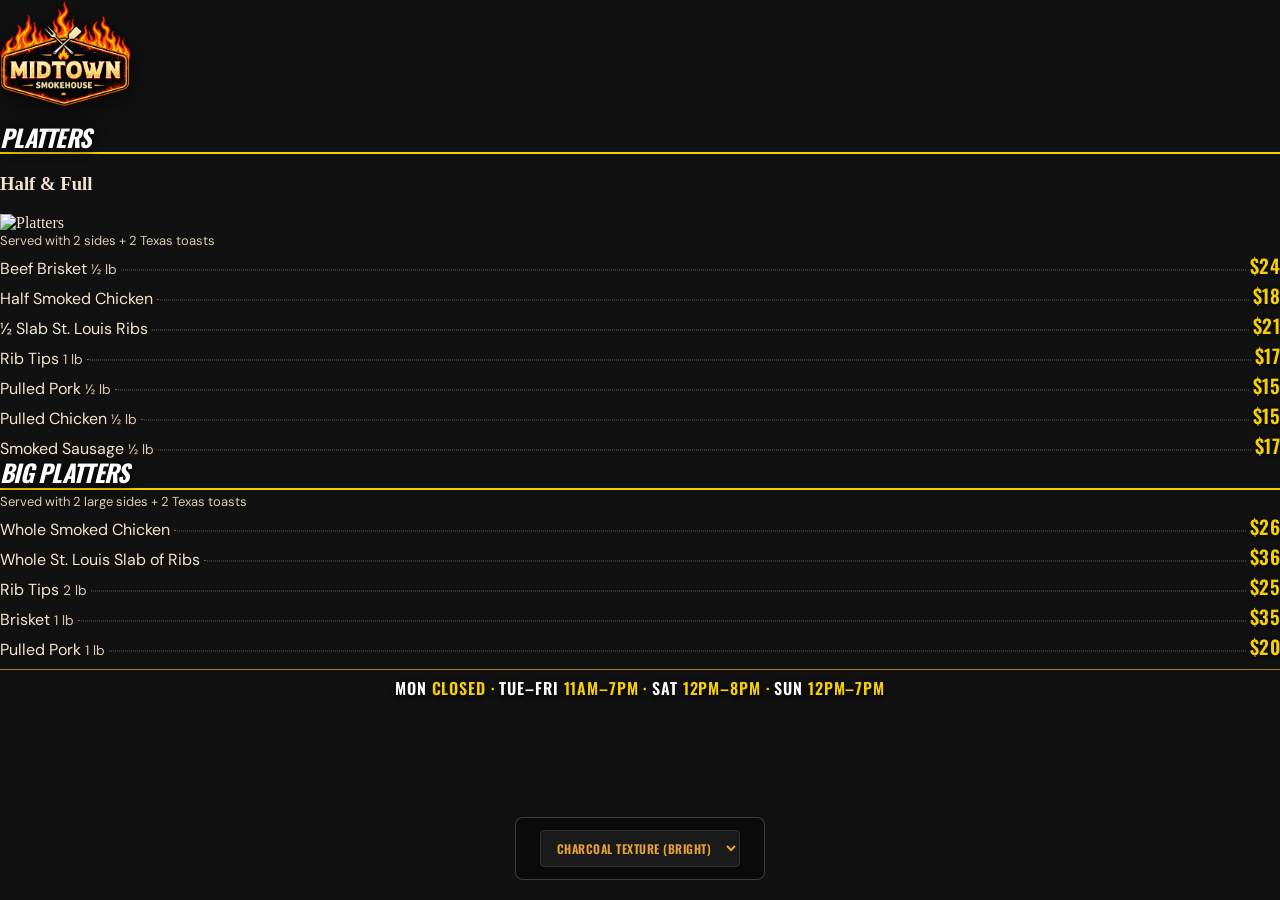
==== mts/handout/screen-01-platters.html @ ab4c274f "Initial commit – handout HTML + stylesheet, MkDocs, deployment scripts" ====
<!DOCTYPE html>
<html lang="en">
<head>
  <meta charset="utf-8">
  <title>Midtown Smokehouse TV Platters</title>
  <link rel="stylesheet" href="styles/menu.css">
  <style>@page { size: 1280px 720px; margin: 0; }html, body { width: 1280px; height: 720px; margin: 0; overflow: hidden; }</style>
</head>
<body class="screen-page background-charcoal">
  <div class="background-controls">
    <select class="bg-select" id="bgSelect">
      <option value="" disabled selected>Choose background...</option>
      <option value="charcoal">Charcoal</option>
      <option value="wood">Wood</option>
      <option value="dark">Dark</option>
      <option value="charcoal-texture">Charcoal Texture (bright)</option>
      <option value="brisket-hero">Brisket Hero</option>
      <option value="pulled-hero">Pulled Hero</option>
      <option value="ribs-hero">Ribs Hero</option>
      <option value="burntends-hero">Burnt Ends</option>
      <option value="flux-a">Flux A</option>
      <option value="flux-b">Flux B</option>
      <option value="v3-9090">V3 9090</option>
      <option value="v3-4242">V3 4242</option>
      <option value="ribstack">Ribstack</option>
      <option value="cubes-a">Cubes A</option>
      <option value="cubes-b">Cubes B</option>
    </select>
  </div>
<article class="screen" id="01-platters" style="--screen-photo: url('../assets/bg-platters.jpg')"><img class="logo logo-hero" src="assets/logo-lockup.png" alt="Midtown Smokehouse. LOW &amp; SLOW. DONE RIGHT."><div class="columns"><div class="col"><section class="section"><h2>Platters</h2><h3 class="subheader">Half &amp; Full</h3><img class="section-hero-image" src="assets/generated/platters-hero.png" alt="Platters"><p class="note">Served with 2 sides + 2 Texas toasts</p><div class="item"><span class="name">Beef Brisket <span class="portion">½ lb</span></span><span class="leaders"></span><span class="price">$24</span></div><div class="item"><span class="name">Half Smoked Chicken</span><span class="leaders"></span><span class="price">$18</span></div><div class="item"><span class="name">½ Slab St. Louis Ribs</span><span class="leaders"></span><span class="price">$21</span></div><div class="item"><span class="name">Rib Tips <span class="portion">1 lb</span></span><span class="leaders"></span><span class="price">$17</span></div><div class="item"><span class="name">Pulled Pork <span class="portion">½ lb</span></span><span class="leaders"></span><span class="price">$15</span></div><div class="item"><span class="name">Pulled Chicken <span class="portion">½ lb</span></span><span class="leaders"></span><span class="price">$15</span></div><div class="item"><span class="name">Smoked Sausage <span class="portion">½ lb</span></span><span class="leaders"></span><span class="price">$17</span></div></section></div><div class="col"><section class="section"><h2>Big Platters</h2><p class="note">Served with 2 large sides + 2 Texas toasts</p><div class="item"><span class="name">Whole Smoked Chicken</span><span class="leaders"></span><span class="price">$26</span></div><div class="item"><span class="name">Whole St. Louis Slab of Ribs</span><span class="leaders"></span><span class="price">$36</span></div><div class="item"><span class="name">Rib Tips <span class="portion">2 lb</span></span><span class="leaders"></span><span class="price">$25</span></div><div class="item"><span class="name">Brisket <span class="portion">1 lb</span></span><span class="leaders"></span><span class="price">$35</span></div><div class="item"><span class="name">Pulled Pork <span class="portion">1 lb</span></span><span class="leaders"></span><span class="price">$20</span></div></section></div></div><footer class="hours"><span class="white">MON</span> Closed · <span class="white">TUE–FRI</span> 11AM–7PM · <span class="white">SAT</span> 12PM–8PM · <span class="white">SUN</span> 12PM–7PM</footer></article>
  <script>
    const select = document.getElementById('bgSelect');
    const body = document.body;
    
    // Set default to charcoal-texture on load
    if (select.value === '') {
      body.className += ' background-charcoal-texture';
      select.value = 'charcoal-texture';
    }
    
    select.addEventListener('change', () => {
      const val = select.value;
      if (val) {
        body.className = body.className.replace(/background-\w+/g, '');
        body.className += ` background-${val}`;
      }
    });
  </script>
</body>
</html>
---- mts/handout/styles/menu.css ----
@font-face {
    font-family: 'Oswald';
    src: url('../fonts/Oswald[wght].ttf') format('truetype');
    font-weight: 200 700;
    font-style: normal;
    font-display: block;
}

@font-face {
    font-family: 'DM Sans';
    src: url('../fonts/DMSans[opsz,wght].ttf') format('truetype');
    font-weight: 400 700;
    font-style: normal;
    font-display: block;
}

:root {
    --charcoal: #0b0b0b;
    --cream: #f3e6d0;
    --cream-dim: #d9cbb3;
    --yellow: #f5d000;
    --gold: #e8a23a;
    --white: #ffffff;
}

* {
    box-sizing: border-box;
}

html, body {
    margin: 0;
    padding: 0;
    background: #111111;
    color: var(--cream);
}

.background-controls {
    position: fixed;
    bottom: 20px;
    left: 50%;
    transform: translateX(-50%);
    background: rgba(11, 11, 11, 0.9);
    padding: 12px 24px;
    border-radius: 8px;
    display: flex;
    gap: 12px;
    z-index: 1000;
    border: 1px solid rgba(255, 255, 255, 0.2);
}

.bg-btn {
    background: var(--gold);
    color: var(--charcoal);
    border: none;
    padding: 8px 16px;
    border-radius: 4px;
    font-family: Oswald, sans-serif;
    font-weight: 600;
    cursor: pointer;
    transition: 0.2s;
    text-transform: uppercase;
    letter-spacing: 0.08em;
    font-size: 12px;
}

.bg-btn:hover {
    background: var(--yellow);
    transform: translateY(-2px);
}

.bg-btn.active {
    background: var(--charcoal);
    color: var(--yellow);
    border: 1px solid var(--yellow);
}

.bg-select {
    background: #1a1a1a;
    color: var(--gold);
    border: 1px solid #333333;
    padding: 8px 12px;
    border-radius: 4px;
    font-family: Oswald, sans-serif;
    font-weight: 600;
    cursor: pointer;
    transition: 0.2s;
    text-transform: uppercase;
    letter-spacing: 0.04em;
    font-size: 12px;
    min-width: 140px;
}

.bg-select:hover {
    background: #2a2a2a;
    border-color: var(--yellow);
    color: var(--yellow);
}

.bg-select:focus {
    outline: none;
    border-color: var(--yellow);
}

.mast {
    background: transparent;
    display: flex;
    align-items: center;
    justify-content: space-between;
    gap: 0.35in;
    flex: 0 0 auto;
}

.logo {
    display: block;
    height: 1.1in;
    width: auto;
    flex: 0 0 auto;
    filter: drop-shadow(0 6px 14px rgba(0, 0, 0, 0.65));
    margin-bottom: 0.2in;
}

.contact {
    margin-left: auto;
    text-align: right;
    font-family: Oswald, Impact, sans-serif;
    font-weight: 500;
    font-size: 18px;
    letter-spacing: 0.045em;
    text-transform: uppercase;
    line-height: 1.2;
    color: var(--white);
    text-shadow: 0 2px 8px rgba(0, 0, 0, 0.9);
}

.contact .phone {
    color: var(--yellow);
    font-weight: 700;
    letter-spacing: 0.08em;
    font-size: 22px;
}

.order-domain {
    font-family: Oswald, Impact, sans-serif;
    font-weight: 700;
    font-size: 18px;
    line-height: 1.2;
    color: var(--yellow);
    letter-spacing: 0.05em;
    text-shadow: 0 2px 4px rgba(0, 0, 0, 0.8);
    margin-bottom: 0.15em;
}

.order-domain-link {
    color: var(--yellow);
    text-decoration: none;
    text-shadow: 0 2px 4px rgba(0, 0, 0, 0.8);
}

.order-domain-prefix {
    font-weight: 400;
    letter-spacing: 0.1em;
    color: var(--white);
    opacity: 0.8;
}

.order-domain-text {
    font-weight: 700;
    color: var(--yellow);
}

.section h2 {
    margin: 0 0 0.15em;
    padding: 0 0 0.1em;
    border-bottom: 2px solid var(--yellow);
    font-family: Oswald, Impact, sans-serif;
    font-weight: 900;
    font-style: italic;
    font-stretch: condensed;
    letter-spacing: -0.03em;
    line-height: 1.05;
    text-transform: uppercase;
    color: var(--white);
    text-shadow: 0 2px 12px rgba(0, 0, 0, 0.9);
}

.section-head {
    display: flex;
    align-items: baseline;
    gap: 0.4em;
    margin: 0 0 0.15em;
    padding: 0 0 0.08em;
    border-bottom: 2px solid var(--yellow);
}

.section .section-head h2 {
    margin: 0;
    padding: 0;
    border-bottom: 0;
}

.section-head .price {
    font-size: 1.05em;
}

.note, .detail, .choice-note {
    margin: 0.06em 0 0.18em;
    color: var(--cream-dim);
    font-family: "DM Sans", sans-serif;
    font-weight: 400;
    line-height: 1.25;
    font-size: 13px;
}

.choice-note {
    margin: 0 0 0.05em 0.15em;
    color: var(--gold);
    font-family: Oswald, Impact, sans-serif;
    font-weight: 500;
    letter-spacing: 0.04em;
    text-transform: uppercase;
    font-size: 12px;
}

.choices-label {
    margin: 0.15em 0 0.05em;
    font-family: Oswald, Impact, sans-serif;
    font-weight: 600;
    letter-spacing: 0.08em;
    text-transform: uppercase;
    color: var(--yellow);
}

.choices {
    display: grid;
    grid-template-columns: 1fr 1fr;
    gap: 0.08em 0.3em;
    margin: 0 0 0.15em;
    padding: 0;
    list-style: none;
}

.choices li {
    font-family: "DM Sans", sans-serif;
    color: var(--cream);
    font-size: 14px;
}

.choices li::before {
    content: "▸ ";
    color: var(--gold);
}

.item {
    display: flex;
    align-items: baseline;
    gap: 0.25em;
    margin: 0.12em 0;
    font-family: "DM Sans", sans-serif;
    color: var(--cream);
    font-size: 16px;
}

.item .name {
    flex: 0 1 auto;
}

.item .portion {
    color: var(--cream-dim);
    font-size: 0.86em;
    white-space: nowrap;
}

.leaders {
    flex: 1 1 auto;
    border-bottom: 1px dotted rgba(243, 230, 208, 0.38);
    transform: translateY(-0.22em);
    min-width: 0.4em;
}

.price, .prices span {
    color: var(--yellow);
    font-family: Oswald, Impact, sans-serif;
    font-weight: 600;
    letter-spacing: 0.02em;
    text-shadow: 0 1px 4px rgba(0, 0, 0, 0.85);
    white-space: nowrap;
    font-size: 19px;
}

.prices {
    min-width: 0;
    overflow: hidden;
    display: grid;
    justify-items: end;
    column-gap: 0.15em;
}

.prices.n2 { grid-template-columns: 3.1em 3.1em; }
.prices.n3 { grid-template-columns: 2.5em 2.5em 2.5em; }
.prices.n4 { grid-template-columns: 2.7em 2.7em 2.7em 2.7em; }

.item.heads {
    margin-bottom: 0.08em;
}

.item.heads .prices span {
    font-size: 0.78em;
    letter-spacing: 0.06em;
    text-transform: uppercase;
}

.hours {
    flex: 0 0 auto;
    margin-top: 0.1in;
    padding-top: 0.06in;
    border-top: 1px solid rgba(232, 162, 58, 0.7);
    text-align: center;
    font-family: Oswald, Impact, sans-serif;
    font-weight: 600;
    letter-spacing: 0.055em;
    text-transform: uppercase;
    color: var(--yellow);
    text-shadow: 0 2px 6px rgba(0, 0, 0, 0.9);
}

.white {
    color: var(--white) !important;
}

.page {
    width: 8.5in;
    height: 11in;
    overflow: hidden;
    break-after: page;
    display: flex;
    flex-direction: column;
    padding: 0.32in 0.32in 0.25in;
    position: relative;
    border: 1px solid rgba(255, 255, 255, 0.1);
    margin-bottom: 0;
    background: linear-gradient(rgba(11, 11, 11, 0.28) 0%, rgba(11, 11, 11, 0.38) 14%, rgba(11, 11, 11, 0.72) 32%, rgba(8, 7, 6, 0.84) 100%), url("../assets/background.jpg") center top / cover no-repeat;
}

body.background-charcoal .page { background: linear-gradient(rgba(11, 11, 11, 0.28) 0%, rgba(11, 11, 11, 0.38) 14%, rgba(11, 11, 11, 0.72) 32%, rgba(8, 7, 6, 0.84) 100%), url("../assets/background_charcoal.jpg") center top / cover no-repeat; }
body.background-wood .page { background: linear-gradient(rgba(11, 11, 11, 0.28) 0%, rgba(11, 11, 11, 0.38) 14%, rgba(11, 11, 11, 0.72) 32%, rgba(8, 7, 6, 0.84) 100%), url("../assets/background_wood.jpg") center top / cover no-repeat; }
body.background-dark .page { background: linear-gradient(rgba(11, 11, 11, 0.28) 0%, rgba(11, 11, 11, 0.38) 14%, rgba(11, 11, 11, 0.72) 32%, rgba(8, 7, 6, 0.84) 100%), url("../assets/background_dark.jpg") center top / cover no-repeat; }
body.background-charcoal-texture .page { background: linear-gradient(rgba(11, 11, 11, 0.18) 0%, rgba(11, 11, 11, 0.28) 14%, rgba(11, 11, 11, 0.48) 32%, rgba(8, 7, 6, 0.68) 100%), url("../assets/generated/charcoal-texture.png") center top / cover no-repeat; }
body.background-brisket-hero .page { background: linear-gradient(rgba(11, 11, 11, 0.18) 0%, rgba(11, 11, 11, 0.28) 14%, rgba(11, 11, 11, 0.52) 32%, rgba(8, 7, 6, 0.74) 100%), url("../assets/generated/brisket-hero.png") center top / cover no-repeat; }
body.background-pulled-hero .page { background: linear-gradient(rgba(11, 11, 11, 0.18) 0%, rgba(11, 11, 11, 0.28) 14%, rgba(11, 11, 11, 0.52) 32%, rgba(8, 7, 6, 0.74) 100%), url("../assets/generated/midtown-hero-pulled.png") center top / cover no-repeat; }
body.background-ribs-hero .page { background: linear-gradient(rgba(11, 11, 11, 0.18) 0%, rgba(11, 11, 11, 0.28) 14%, rgba(11, 11, 11, 0.52) 32%, rgba(8, 7, 6, 0.74) 100%), url("../assets/generated/midtown-hero-ribs.png") center top / cover no-repeat; }
body.background-burntends-hero .page { background: linear-gradient(rgba(11, 11, 11, 0.18) 0%, rgba(11, 11, 11, 0.28) 14%, rgba(11, 11, 11, 0.52) 32%, rgba(8, 7, 6, 0.74) 100%), url("../assets/generated/midtown-hero-burntends.png") center top / cover no-repeat; }
body.background-flux-a .page { background: linear-gradient(rgba(11, 11, 11, 0.18) 0%, rgba(11, 11, 11, 0.28) 14%, rgba(11, 11, 11, 0.52) 32%, rgba(8, 7, 6, 0.74) 100%), url("../assets/generated/midtown-hero-flux-a.png") center top / cover no-repeat; }
body.background-flux-b .page { background: linear-gradient(rgba(11, 11, 11, 0.18) 0%, rgba(11, 11, 11, 0.28) 14%, rgba(11, 11, 11, 0.52) 32%, rgba(8, 7, 6, 0.74) 100%), url("../assets/generated/midtown-hero-flux-b.png") center top / cover no-repeat; }
body.background-v3-9090 .page { background: linear-gradient(rgba(11, 11, 11, 0.18) 0%, rgba(11, 11, 11, 0.28) 14%, rgba(11, 11, 11, 0.52) 32%, rgba(8, 7, 6, 0.74) 100%), url("../assets/generated/midtown-hero-v3-9090.png") center top / cover no-repeat; }
body.background-v3-4242 .page { background: linear-gradient(rgba(11, 11, 11, 0.18) 0%, rgba(11, 11, 11, 0.28) 14%, rgba(11, 11, 11, 0.52) 32%, rgba(8, 7, 6, 0.74) 100%), url("../assets/generated/midtown-hero-v3-4242.png") center top / cover no-repeat; }
body.background-ribstack .page { background: linear-gradient(rgba(11, 11, 11, 0.18) 0%, rgba(11, 11, 11, 0.28) 14%, rgba(11, 11, 11, 0.52) 32%, rgba(8, 7, 6, 0.74) 100%), url("../assets/generated/midtown-hero-ribstack.png") center top / cover no-repeat; }
body.background-cubes-a .page { background: linear-gradient(rgba(11, 11, 11, 0.18) 0%, rgba(11, 11, 11, 0.28) 14%, rgba(11, 11, 11, 0.52) 32%, rgba(8, 7, 6, 0.74) 100%), url("../assets/generated/midtown-hero-cubes-a.png") center top / cover no-repeat; }
body.background-cubes-b .page { background: linear-gradient(rgba(11, 11, 11, 0.18) 0%, rgba(11, 11, 11, 0.28) 14%, rgba(11, 11, 11, 0.52) 32%, rgba(8, 7, 6, 0.74) 100%), url("../assets/generated/midtown-hero-cubes-b.png") center top / cover no-repeat; }

.page .contact { font-size: 16px; }

/* Ensure images fit within two‑column layout */
.page .section-hero-image,
.page .section-image {
    max-width: 100%;
    max-height: 2.5in; /* limit height so columns stay balanced */
    object-fit: contain;
}

/* Slightly smaller hero image for Combos section */
.page .section img.section-hero-image[src*='combos-hero'] {
    max-height: 1.5in;
}

.page .contact .phone { font-size: 20px; }
.page .columns { flex: 1 1 auto; display: grid; grid-template-columns: 1fr 1fr; column-gap: 0.25in; margin-top: 0.04in; min-height: 0; box-sizing: border-box; }
.page .col { display: flex; flex-direction: column; justify-content: space-between; gap: 0.06in; min-height: 0; }
.page .section h2 { font-size: 22px; }
.page .note, .page .detail { font-size: 12px; text-align: right; }
.page .choice-note, .page .choices-label { font-size: 11px; text-align: right; margin-right: 0.1em; }
.page .choices li { font-size: 14px; }
.page .item { font-size: 14px; margin: 0.08em 0; }
.page .price, .page .prices span { font-size: 16px; }
.page .hours { font-size: 11px; }
.page .item .name { text-shadow: 0 1px 3px rgba(0, 0, 0, 0.9); }
.page .section:first-of-type { position: relative; }
.page .section:first-of-type .section-hero-image { position: absolute; top: 0; left: 0; right: 0; z-index: -1; pointer-events: none; opacity: 0.18; }
.page .section { margin-bottom: 0.1em; position: relative; box-sizing: border-box; }
.page .note { margin: 0 0 0.08em; }
.page .choice-note { margin: 0 0 0.08em 0.1em; }
.page .section .section-head { margin-bottom: 0; }
.page .section:first-of-type .section-hero-image { max-height: 60px; object-fit: cover; }
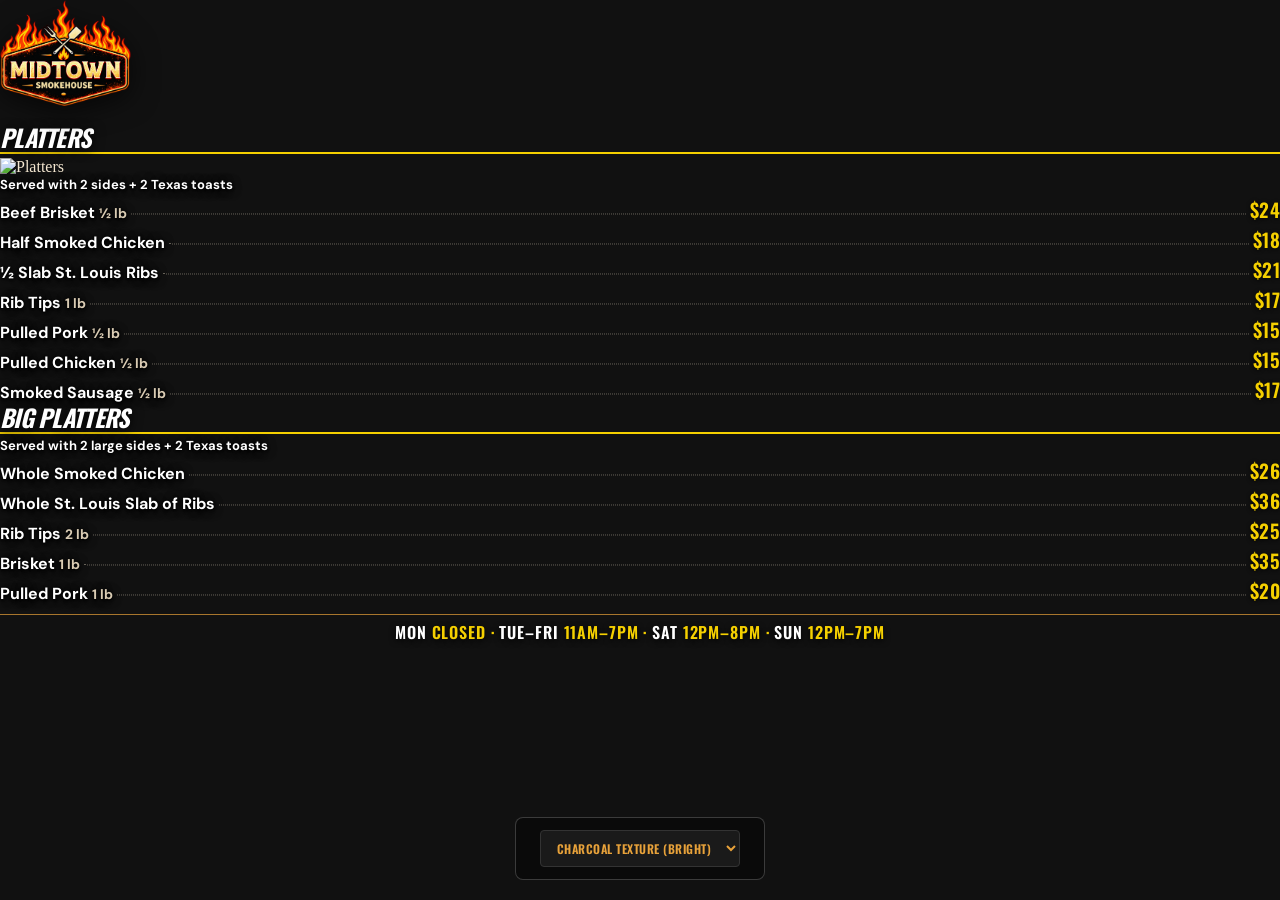
==== commit 54cea787: "handout: polish type, photo scrims, and à la carte Half/Full split Make Wings/Combos heroes brighter" ====
--- a/mts/handout/screen-01-platters.html
+++ b/mts/handout/screen-01-platters.html
@@ -27,7 +27,7 @@
       <option value="cubes-b">Cubes B</option>
     </select>
   </div>
-<article class="screen" id="01-platters" style="--screen-photo: url('../assets/bg-platters.jpg')"><img class="logo logo-hero" src="assets/logo-lockup.png" alt="Midtown Smokehouse. LOW &amp; SLOW. DONE RIGHT."><div class="columns"><div class="col"><section class="section"><h2>Platters</h2><h3 class="subheader">Half &amp; Full</h3><img class="section-hero-image" src="assets/generated/platters-hero.png" alt="Platters"><p class="note">Served with 2 sides + 2 Texas toasts</p><div class="item"><span class="name">Beef Brisket <span class="portion">½ lb</span></span><span class="leaders"></span><span class="price">$24</span></div><div class="item"><span class="name">Half Smoked Chicken</span><span class="leaders"></span><span class="price">$18</span></div><div class="item"><span class="name">½ Slab St. Louis Ribs</span><span class="leaders"></span><span class="price">$21</span></div><div class="item"><span class="name">Rib Tips <span class="portion">1 lb</span></span><span class="leaders"></span><span class="price">$17</span></div><div class="item"><span class="name">Pulled Pork <span class="portion">½ lb</span></span><span class="leaders"></span><span class="price">$15</span></div><div class="item"><span class="name">Pulled Chicken <span class="portion">½ lb</span></span><span class="leaders"></span><span class="price">$15</span></div><div class="item"><span class="name">Smoked Sausage <span class="portion">½ lb</span></span><span class="leaders"></span><span class="price">$17</span></div></section></div><div class="col"><section class="section"><h2>Big Platters</h2><p class="note">Served with 2 large sides + 2 Texas toasts</p><div class="item"><span class="name">Whole Smoked Chicken</span><span class="leaders"></span><span class="price">$26</span></div><div class="item"><span class="name">Whole St. Louis Slab of Ribs</span><span class="leaders"></span><span class="price">$36</span></div><div class="item"><span class="name">Rib Tips <span class="portion">2 lb</span></span><span class="leaders"></span><span class="price">$25</span></div><div class="item"><span class="name">Brisket <span class="portion">1 lb</span></span><span class="leaders"></span><span class="price">$35</span></div><div class="item"><span class="name">Pulled Pork <span class="portion">1 lb</span></span><span class="leaders"></span><span class="price">$20</span></div></section></div></div><footer class="hours"><span class="white">MON</span> Closed · <span class="white">TUE–FRI</span> 11AM–7PM · <span class="white">SAT</span> 12PM–8PM · <span class="white">SUN</span> 12PM–7PM</footer></article>
+<article class="screen" id="01-platters" style="--screen-photo: url('../assets/bg-platters.jpg')"><img class="logo logo-hero" src="assets/logo-lockup.png" alt="Midtown Smokehouse. LOW &amp; SLOW. DONE RIGHT."><div class="columns"><div class="col"><section class="section"><h2>Platters</h2><img class="section-hero-image" src="assets/generated/platters-hero.png" alt="Platters"><p class="note">Served with 2 sides + 2 Texas toasts</p><div class="item"><span class="name">Beef Brisket <span class="portion">½ lb</span></span><span class="leaders"></span><span class="price">$24</span></div><div class="item"><span class="name">Half Smoked Chicken</span><span class="leaders"></span><span class="price">$18</span></div><div class="item"><span class="name">½ Slab St. Louis Ribs</span><span class="leaders"></span><span class="price">$21</span></div><div class="item"><span class="name">Rib Tips <span class="portion">1 lb</span></span><span class="leaders"></span><span class="price">$17</span></div><div class="item"><span class="name">Pulled Pork <span class="portion">½ lb</span></span><span class="leaders"></span><span class="price">$15</span></div><div class="item"><span class="name">Pulled Chicken <span class="portion">½ lb</span></span><span class="leaders"></span><span class="price">$15</span></div><div class="item"><span class="name">Smoked Sausage <span class="portion">½ lb</span></span><span class="leaders"></span><span class="price">$17</span></div></section></div><div class="col"><section class="section"><h2>Big Platters</h2><p class="note">Served with 2 large sides + 2 Texas toasts</p><div class="item"><span class="name">Whole Smoked Chicken</span><span class="leaders"></span><span class="price">$26</span></div><div class="item"><span class="name">Whole St. Louis Slab of Ribs</span><span class="leaders"></span><span class="price">$36</span></div><div class="item"><span class="name">Rib Tips <span class="portion">2 lb</span></span><span class="leaders"></span><span class="price">$25</span></div><div class="item"><span class="name">Brisket <span class="portion">1 lb</span></span><span class="leaders"></span><span class="price">$35</span></div><div class="item"><span class="name">Pulled Pork <span class="portion">1 lb</span></span><span class="leaders"></span><span class="price">$20</span></div></section></div></div><footer class="hours"><span class="white">MON</span> Closed · <span class="white">TUE–FRI</span> 11AM–7PM · <span class="white">SAT</span> 12PM–8PM · <span class="white">SUN</span> 12PM–7PM</footer></article>
   <script>
     const select = document.getElementById('bgSelect');
     const body = document.body;
--- a/mts/handout/styles/menu.css
+++ b/mts/handout/styles/menu.css
@@ -202,32 +202,36 @@
     font-size: 1.05em;
 }
 
-.note, .detail, .choice-note {
+.note, .detail {
     margin: 0.06em 0 0.18em;
-    color: var(--cream-dim);
+    color: #fff;
     font-family: "DM Sans", sans-serif;
-    font-weight: 400;
+    font-weight: 700;
     line-height: 1.25;
     font-size: 13px;
+    text-shadow: 0 1px 2px rgba(0, 0, 0, 1), 0 2px 10px rgba(0, 0, 0, 0.95), 0 0 8px rgba(0, 0, 0, 0.9);
 }
 
 .choice-note {
     margin: 0 0 0.05em 0.15em;
-    color: var(--gold);
-    font-family: Oswald, Impact, sans-serif;
-    font-weight: 500;
+    color: var(--yellow);
+    font-family: Oswald, Impact, sans-serif;
+    font-weight: 700;
     letter-spacing: 0.04em;
     text-transform: uppercase;
     font-size: 12px;
+    line-height: 1.25;
+    text-shadow: 0 1px 2px rgba(0, 0, 0, 1), 0 2px 10px rgba(0, 0, 0, 0.95), 0 0 8px rgba(0, 0, 0, 0.9);
 }
 
 .choices-label {
     margin: 0.15em 0 0.05em;
     font-family: Oswald, Impact, sans-serif;
-    font-weight: 600;
+    font-weight: 700;
     letter-spacing: 0.08em;
     text-transform: uppercase;
     color: var(--yellow);
+    text-shadow: 0 1px 2px rgba(0, 0, 0, 1), 0 2px 10px rgba(0, 0, 0, 0.95), 0 0 8px rgba(0, 0, 0, 0.9);
 }
 
 .choices {
@@ -241,13 +245,16 @@
 
 .choices li {
     font-family: "DM Sans", sans-serif;
-    color: var(--cream);
+    color: #fff;
+    font-weight: 700;
     font-size: 14px;
+    text-shadow: 0 1px 2px rgba(0, 0, 0, 1), 0 2px 10px rgba(0, 0, 0, 0.95), 0 0 8px rgba(0, 0, 0, 0.9);
 }
 
 .choices li::before {
     content: "▸ ";
-    color: var(--gold);
+    color: var(--yellow);
+    text-shadow: 0 1px 2px rgba(0, 0, 0, 1), 0 2px 8px rgba(0, 0, 0, 0.9);
 }
 
 .item {
@@ -262,6 +269,9 @@
 
 .item .name {
     flex: 0 1 auto;
+    color: #fff;
+    font-weight: 700;
+    text-shadow: 0 1px 2px rgba(0, 0, 0, 1), 0 2px 10px rgba(0, 0, 0, 0.95), 0 0 8px rgba(0, 0, 0, 0.9);
 }
 
 .item .portion {
@@ -307,6 +317,28 @@
     font-size: 0.78em;
     letter-spacing: 0.06em;
     text-transform: uppercase;
+}
+
+.item.heads.subheads {
+    margin: 0.18em 0 0.06em;
+    padding-top: 0.10em;
+    border-top: 1px solid rgba(245, 208, 0, 0.45);
+}
+
+.item.heads.subheads .name {
+    color: var(--yellow);
+    font-family: Oswald, Impact, sans-serif;
+    font-weight: 700;
+    font-size: 0.92em;
+    letter-spacing: 0.06em;
+    text-transform: uppercase;
+    text-shadow: 0 1px 2px rgba(0, 0, 0, 1), 0 2px 10px rgba(0, 0, 0, 0.95), 0 0 8px rgba(0, 0, 0, 0.9);
+}
+
+.item.heads.subheads .prices span {
+    color: var(--yellow);
+    font-weight: 700;
+    text-shadow: 0 1px 2px rgba(0, 0, 0, 1), 0 2px 8px rgba(0, 0, 0, 0.9);
 }
 
 .hours {
@@ -376,13 +408,35 @@
 .page .columns { flex: 1 1 auto; display: grid; grid-template-columns: 1fr 1fr; column-gap: 0.25in; margin-top: 0.04in; min-height: 0; box-sizing: border-box; }
 .page .col { display: flex; flex-direction: column; justify-content: space-between; gap: 0.06in; min-height: 0; }
 .page .section h2 { font-size: 22px; }
-.page .note, .page .detail { font-size: 12px; text-align: right; }
-.page .choice-note, .page .choices-label { font-size: 11px; text-align: right; margin-right: 0.1em; }
-.page .choices li { font-size: 14px; }
+.page .note, .page .detail {
+    font-size: 12px;
+    text-align: right;
+    color: #fff;
+    font-weight: 700;
+    text-shadow: 0 1px 2px rgba(0, 0, 0, 1), 0 2px 10px rgba(0, 0, 0, 0.95), 0 0 8px rgba(0, 0, 0, 0.9);
+}
+.page .choice-note, .page .choices-label {
+    font-size: 11px;
+    text-align: right;
+    margin-right: 0.1em;
+    color: var(--yellow);
+    font-weight: 700;
+    text-shadow: 0 1px 2px rgba(0, 0, 0, 1), 0 2px 10px rgba(0, 0, 0, 0.95), 0 0 8px rgba(0, 0, 0, 0.9);
+}
+.page .choices li {
+    font-size: 14px;
+    color: #fff;
+    font-weight: 700;
+    text-shadow: 0 1px 2px rgba(0, 0, 0, 1), 0 2px 10px rgba(0, 0, 0, 0.95), 0 0 8px rgba(0, 0, 0, 0.9);
+}
 .page .item { font-size: 14px; margin: 0.08em 0; }
 .page .price, .page .prices span { font-size: 16px; }
 .page .hours { font-size: 11px; }
-.page .item .name { text-shadow: 0 1px 3px rgba(0, 0, 0, 0.9); }
+.page .item .name {
+    color: #fff;
+    font-weight: 700;
+    text-shadow: 0 1px 2px rgba(0, 0, 0, 1), 0 2px 10px rgba(0, 0, 0, 0.95), 0 0 8px rgba(0, 0, 0, 0.9);
+}
 .page .section:first-of-type { position: relative; }
 .page .section:first-of-type .section-hero-image { position: absolute; top: 0; left: 0; right: 0; z-index: -1; pointer-events: none; opacity: 0.18; }
 .page .section { margin-bottom: 0.1em; position: relative; box-sizing: border-box; }
